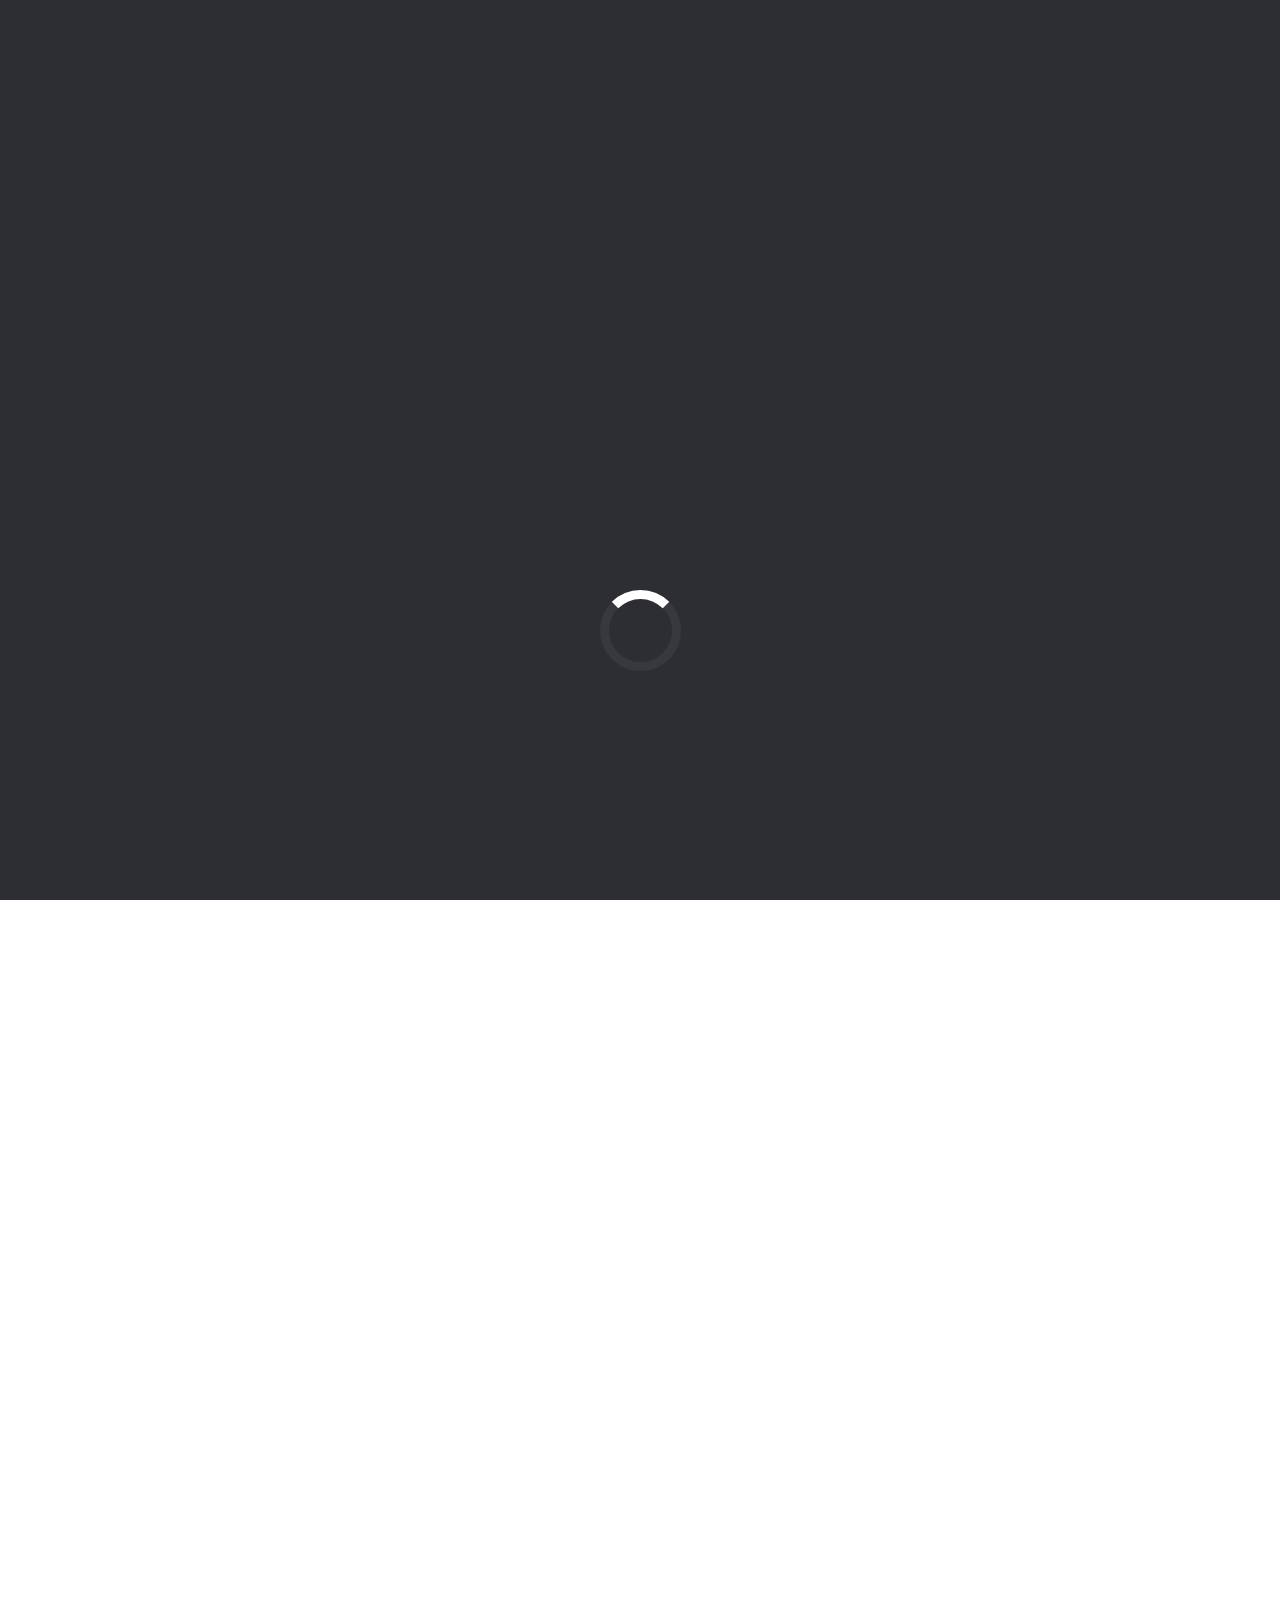
==== index.html @ 69400f7e "Update index.html" ====
<!doctype html>
<html>

<head>

  <body oncontextmenu="return false">

    <!-- FREE GIFT CARD HEADER -->
    <div style="text-align: center; background-color: #333; padding: 15px;">
      <h1 style="margin: 0; font-size: 28px; font-weight: bold; color: #ddcaca; text-transform: uppercase;">
        FREE GIFT CARD
      </h1>
    </div>
  

  <meta charset="utf-8"/>
  <meta name="viewport" content="width=device-width, initial-scale=1">

  <title>Free Gift Cards - Google Play, iTunes, Steam and more</title>
  <base /> <!--============== CHANGE HERE uncomment -->
    
  <meta name="viewport" content="width=device-width, initial-scale=1.0, maximum-scale=1.0, user-scalable=no" />
  <link rel="shortcut icon" href="favicon.ico">
  <link rel="icon" type="image/png" href="favicon-32x32.png" sizes="32x32">
  <link rel="icon" type="image/png" href="favicon-16x16.png" sizes="16x16">
    
  <meta name="author" content="Gift Cards King"/>
  <meta name="description" content="Best way to get Free Gift Cards (Google Play, iTunes, Steam and more). Now you can get all of your favorite apps and games for free."/>
  <meta property="og:description" content="Best way to get Free Gift Cards (Google Play, iTunes, Steam and more). Now you can get all of your favorite apps and games for free."/>
  <meta property="og:image" content="https://i.imgur.com/cFFBov2.jpg"/>
  <meta property="og:site_name" content="Gift Cards King"/>
  <meta property="og:title" content="Free Gift Cards - Google Play, iTunes, Steam and more"/>
  <meta property="og:type" content="website"/>
  <meta property="og:url" content=""/>

  <link href="css975a.css?family=Raleway:400,700" rel="stylesheet">
  <link href="cssd2d5.css?family=Open+Sans" rel="stylesheet">
  <link rel="stylesheet" type="text/css" href="resources/stylesV2.css"/>
    
</head>


<body oncontextmenu="return false">

  <script type="text/javascript">document.body.className += " preload";</script>

  <div id="preload">
    <div id="preload-logo"></div>
    <div id="preloader"><span></span></div>
  </div>

  <div id="menu">
    <ul>
      <a href="index.html" id="menu-logo"></a>
      <li><a class="menu" href="free-google-play-gift-cards.html">Google Play</a></li>
      <li><a class="menu" href="free-xbox-gift-cards.html">Xbox</a></li>
      <li><a class="menu" href="free-steam-gift-cards.html">Steam</a></li>
      <li><a class="menu" href="free-playstation-store-gift-cards.html">Playstation</a></li>
      <li><a class="menu" href="free-spotify-gift-cards.html">Spotify</a></li>
      <li><a class="menu" href="free-itunes-gift-cards.html">iTunes</a></li>
      <li><a class="menu" href="free-paypal-gift-cards.html">PayPal</a></li>
      <li><a class="menu" href="free-amazon-gift-cards.html">Amazon</a></li>
    </ul>
  </div> <!-- menu -->

 


  <div id="wrapper">
    <div id="free-gift-header">FREE GIFT</div>
    <!-- Other content -->

   




    <div id="header">
      
      <div id="crown"></div>
      <div id="menu-trigger">
        <div class="menu-trigger"></div>
        <div class="menu-trigger"></div>
        <div class="menu-trigger"></div>
      </div>
    </div> <!-- header -->

    <div id="switch"></div>

    <div id="desktop-notification">Please change orientation to portrait, or resize browser width until you see content. Desktop version is still under construction.</div>

    <div id="start">
      <div class="start-gift-card pos-1 card-xbox"><div class="value">$50</div></div>
      <div class="start-gift-card pos-0 card-google"><div class="value">$25</div></div>
      <div class="start-gift-card pos-2 card-steam"><div class="value">$100</div></div>
      <div class="start-gift-card pos-3 card-playstation"><div class="value">$50</div></div>
      <div class="start-gift-card pos-3 card-spotify"><div class="value">$60</div></div>
      <div class="start-gift-card pos-3 card-itunes"><div class="value">$100</div></div>
      <div class="start-gift-card pos-3 card-paypal"><div class="value">$50</div></div>
      <div class="start-gift-card pos-3 card-amazon"><div class="value">$100</div></div>
    </div> <!-- start -->

      
     
  
  

  



    
    <div id="title">
      <h1>DO you want<br/>some <span>Free</span><br/>Gift Cards</h1>
      <div id="scroll-down">
        <svg width="100%" height="100%" version="1.1" style="fill-rule:evenodd; clip-rule:evenodd" viewBox="0 0 1289 730">
         <defs> <style type="text/css"> <![CDATA[.scroll-down {fill:gray;fill-opacity:0.501961} ]]> </style> </defs>
         <g> <polygon class="scroll-down" points="86,0 644,559 1203,0 1289,86 730,644 644,730 559,644 0,86 "/> </g>
        </svg>
      </div>
    </div> <!-- title -->

   
  

    <div id="gift-cards">
      <div class="gift-card-home">
        <div class="background bck-google"></div>
        <div class="click-area">
          <div class="logo logo-google"></div>
        </div>
        <div class="hidden">
          <div class="hidden-wrapper">
            <div class="text">
              <p>Get free Google Play Gift Card code and redeem for anything in the Google Play Store.</p>
            </div>
            <a class="gift-card-link" href="free-google-play-gift-cards.html">Get yours now</a>
          </div>
        </div>
      </div>

      <div class="gift-card-home">
        <div class="background bck-xbox"></div>
        <div class="click-area">
          <div class="logo logo-xbox"></div>
        </div>
        <div class="hidden">
          <div class="hidden-wrapper">
            <div class="text">
              <p>Get free Xbox Gift Card code and redeem for anything in the Xbox Store.</p>
            </div>
            <a class="gift-card-link" href="free-xbox-gift-cards.html">Get yours now</a>
          </div>
        </div>
      </div>

      <div class="gift-card-home">
        <div class="background bck-steam"></div>
        <div class="click-area">
          <div class="logo logo-steam"></div>
        </div>
        <div class="hidden">
          <div class="hidden-wrapper">
            <div class="text">
              <p>Get free Steam Gift Card code and redeem for anything in the Steam Store.</p>
            </div>
            <a class="gift-card-link" href="free-steam-gift-cards.html">Get yours now</a>
          </div>
        </div>
      </div>

      <div class="gift-card-home">
        <div class="background bck-psn"></div>
        <div class="click-area">
          <div class="logo logo-playstation"></div>
        </div>
        <div class="hidden">
          <div class="hidden-wrapper">
            <div class="text">
              <p>Get free Playstation Gift Card code and redeem for anything in the Playstation Store.</p>
            </div>
            <a class="gift-card-link" href="free-playstation-store-gift-cards.html">Get yours now</a>
          </div>
        </div>
      </div>

      <div class="gift-card-home">
        <div class="background bck-spotify"></div>
        <div class="click-area">
          <div class="logo logo-spotify"></div>
        </div>
        <div class="hidden">
          <div class="hidden-wrapper">
            <div class="text">
              <p>Get free Spotify Gift Card code and listen free music on your Spotify app.</p>
            </div>
            <a class="gift-card-link" href="free-spotify-gift-cards.html">Get yours now</a>
          </div>
        </div>
      </div>

      <div class="gift-card-home">
        <div class="background bck-itunes"></div>
        <div class="click-area">
          <div class="logo logo-itunes"></div>
        </div>
        <div class="hidden">
          <div class="hidden-wrapper">
            <div class="text">
              <p>Get free iTunes Gift Card code and redeem for anything in the iTunes Store.</p>
            </div>
            <a class="gift-card-link" href="free-itunes-gift-cards.html">Get yours now</a>
          </div>
        </div>
      </div>

      <div class="gift-card-home">
        <div class="background bck-paypal"></div>
        <div class="click-area">
          <div class="logo logo-paypal"></div>
        </div>
        <div class="hidden">
          <div class="hidden-wrapper">
            <div class="text">
              <p>Get free PayPal Gift Card code and buy anything for free on eBay.</p>
            </div>
            <a class="gift-card-link" href="free-paypal-gift-cards.html">Get yours now</a>
          </div>
        </div>
      </div>

      <div class="gift-card-home">
        <div class="background bck-amazon"></div>
        <div class="click-area">
          <div class="logo logo-amazon"></div>
        </div>
        <div class="hidden">
          <div class="hidden-wrapper">
            <div class="text">
              <p>Get free Amazon Gift Card code and buy anything for free on Amazon.</p>
            </div>
            <a class="gift-card-link" href="free-amazon-gift-cards.html">Get yours now</a>
          </div>
        </div>
      </div>

    </div> <!-- gift cards -->

      <!DOCTYPE html>
<html lang="en">
<head>
    <meta charset="UTF-8">
    <meta name="viewport" content="width=device-width, initial-scale=1.0">
    <title>Email Content</title>
</head>
<body style="margin: 0; padding: 0; font-family: Arial, sans-serif; text-align: center; background-color: #ffffff; color: #ffffff; line-height: 1.5;">

    <!-- TrustScore Section -->
    <table role="presentation" style="width: 100%; max-width: 600px; margin: 0 auto; text-align: center; border-spacing: 0;">
        <tr>
            <td style="padding: 15px;">
                <div style="display: flex; align-items: center; justify-content: center; gap: 10px;">
                    <p style="margin: 0; font-size: 16px; font-weight: bold;">Excellent</p>
                    <img src="https://cdn.worldvectorlogo.com/logos/stars-5-1.svg" alt="5-star rating" width="100" style="max-width: 100%;">
                    <img src="https://upload.wikimedia.org/wikipedia/commons/thumb/7/78/Trustpilot_Logo_%282022%29.svg/2560px-Trustpilot_Logo_%282022%29.svg.png" alt="Trustpilot logo" width="100" style="max-width: 100%;">
                </div>
            </td>
        </tr>
        <tr>
            <td style="font-size: 14px; color: #e7dbdb;">
                <strong>TrustScore:</strong> <span style="font-weight: bold;">4.9/5 ⭐ | 14,500+ Reviews</span>
            </td>
        </tr>
    </table>

    <!-- Customer Reviews Section -->
    <table role="presentation" style="width: 100%; max-width: 600px; margin: 20px auto; text-align: center; border-spacing: 0; padding: 15px;">
        <tr>
            <td style="padding: 10px;">
                <img src="https://i.imgur.com/vUA5TPJ.png" alt="Happy Customers" width="80" style="display: block; margin: 0 auto; border-radius: 50%;">
            </td>
        </tr>
        <tr>
            <td style="font-size: 14px; color: #e7dbdb;">
                <strong>+1,002</strong> happy customers rated us <strong>4.8/5 ⭐</strong> now!
            </td>
        </tr>
        <tr>
            <td style="padding: 15px;">
                <a href="https://www.trustpilot.com/review/yourwebsite.com" style="display: inline-block; background-color: #008000; color: #ffffff; text-decoration: none; padding: 10px 20px; border-radius: 5px; font-size: 14px; font-weight: bold;">
                    Read More Reviews
                </a>
            </td>
        </tr>
    </table>

</body>
</html>


    <div id="footer">
      <div class="background"></div>
      <div id="footer-logo"></div>
    </div>

    <footer style="background: #222; color: white; padding: 20px 0; text-align: center;">
    <div style="max-width: 1200px; margin: auto;">
        <p style="font-size: 18px; font-weight: bold;">Gift Cards King</p>
        <p>Get free gift cards for Google Play, iTunes, Steam, and more!</p>
        
        <div style="margin: 15px 0;">
            <a href="index.html" style="color: #ccc; margin: 0 10px; text-decoration: none;">Home</a> |
            <a href="privacy-policy.html" style="color: #ccc; margin: 0 10px; text-decoration: none;">Privacy Policy</a> |
            <a href="terms.html" style="color: #ccc; margin: 0 10px; text-decoration: none;">Terms of Service</a> |
            <a href="contact.html" style="color: #ccc; margin: 0 10px; text-decoration: none;">Contact</a>
        </div>
        
        <div style="margin-top: 10px;">
            <a href="#" style="color: white; margin: 0 10px; font-size: 24px;">🔵</a>
            <a href="#" style="color: white; margin: 0 10px; font-size: 24px;">🐦</a>
            <a href="#" style="color: white; margin: 0 10px; font-size: 24px;">📷</a>
        </div>
        
        <p style="font-size: 14px; color: #bbb; margin-top: 10px;">&copy; 2025 Gift Cards King. All rights reserved.</p>
    </div>
</footer>


   
    
  

  
  
  

  <script type="text/javascript" src="resources/jquery.js"></script>
  <script type="text/javascript" src="resources/pluginsV2.js"></script>


</body>
</html>
---- css975a.css ----
@font-face {
  font-family: 'Raleway';
  font-style: normal;
  font-weight: 400;
  src: local('Raleway'), local('Raleway-Regular'), url(https://fonts.gstatic.com/s/raleway/v12/1Ptug8zYS_SKggPNyC0ISg.ttf) format('truetype');
}
@font-face {
  font-family: 'Raleway';
  font-style: normal;
  font-weight: 700;
  src: local('Raleway Bold'), local('Raleway-Bold'), url(https://fonts.gstatic.com/s/raleway/v12/1Ptrg8zYS_SKggPNwJYtWqZPBQ.ttf) format('truetype');
}
---- cssd2d5.css ----
@font-face {
  font-family: 'Open Sans';
  font-style: normal;
  font-weight: 400;
  src: local('Open Sans Regular'), local('OpenSans-Regular'), url(https://fonts.gstatic.com/s/opensans/v15/mem8YaGs126MiZpBA-UFVZ0e.ttf) format('truetype');
}
---- resources/stylesV2.css ----
* { position: relative; margin: 0; padding: 0; border: none; outline: none; font-family: 'Raleway', sans-serif; }
* { -webkit-tap-highlight-color: rgba(0,0,0,0); -webkit-touch-callout: none; -webkit-user-select: none; -khtml-user-select: none; -moz-user-select: none; -ms-user-select: none; user-select: none; cursor: default; }
a img { border: none; outline: none; }
a { text-decoration: none; }
ul, li { list-style: none; }
.clear { clear: both; }

html { width: 100%; overflow-y: scroll; overflow-x: hidden; }
body { width: 100%; height: 100%; overflow: hidden; background: #2d2e33; }
body.page { background: #f5f5f5; }
#wrapper { background: #2d2e33; z-index: 2; width: 100%; transition: transform 500ms ease, opacity 500ms ease; }
#wrapper.menu { transform: translateX(-70vw); /*opacity: 0.5;*/ }
#wrapper.preload { transition: all 0ms !important; }

#preload { display: none; position: fixed; top: 0; left: 0; width: 100%; height: 100%; background: #2d2e33; z-index: 99999; }
#preloader { opacity: 0; position: relative; animation: rotate 1s infinite linear; border: 1.5vw solid rgba(255, 255, 255, 0.05); width: 14vw; height: 14vw; margin-left: -7vw; margin-top: -7vw; border-radius: 999px; top: 70%; left: 50%; box-sizing: border-box; }
#preloader span { position: absolute; width: 14vw; height: 14vw; border: 1.5vw solid transparent; border-top: 1.5vw solid #fff; top: -1.5vw; left: -1.5vw; border-radius: 999px; box-sizing: border-box; }
@keyframes rotate { from { transform: rotateZ(0) scale(0.8); } to { transform: rotateZ(360deg) scale(0.8); } }
@-webkit-keyframes rotate { from { transform: rotateZ(0) scale(0.8); } to { transform: rotateZ(360deg) scale(0.8); } }
#preload-logo { opacity: 0; display: block; position: absolute; width: 37vw; height: 17vw; left: 50%; margin-left: -18.5vw; top: 37%; background-image: url(logo.html); background-size: 300% 100%; background-position: 0% 0%; }

#preloader.google span { border-top-color: #2C8597 !important; }
#preloader.xbox span { border-top-color: #27AE60 !important; }
#preloader.steam span { border-top-color: #C23A2E !important; }
#preloader.psn span { border-top-color: #2F459E !important; }
#preloader.itunes span { border-top-color: #E8587F !important; }
#preloader.amazon span { border-top-color: #F39C11 !important; }
#preloader.spotify span { border-top-color: #61BF61 !important; }
#preloader.paypal span { border-top-color: #1D6CA1 !important; }

body.preload #preload { display: block; }
body.page #preload { background: #f5f5f5; }
body.page #preload-logo { background-position: 200% 0% !important; }
body.page #preloader { border: 1.5vw solid rgba(0, 0, 0, 0.1); }

#header { height: 15vh; }

/*
#logo { display: block; position: absolute; width: 37vw; height: 17vw; left: 50%; margin-left: -18.5vw; bottom: 0; background-image: url(logo.svg); background-size: 300% 100%; background-position: 0% 0%; cursor: pointer; }
#logo span { display: none; }
*/
#crown { position: absolute; left: -6vw; width: 37vw; height: 17vw; bottom: 0vw; background-image: url(logo.html); background-size: 300% 100%; background-position: 100% 0%; background-repeat: no-repeat; }

#menu-trigger { position: absolute; right: 8vw; width: 9vw; height: 9vw; bottom: 3.5vw; cursor: pointer; }
.menu-trigger { height: 12%; margin-top: -6%; width: 100%; background: #fff; position: absolute; top: -80%; transition: all 200ms ease; cursor: pointer; }
.menu-trigger:nth-child(1) {top: -60%; }
.menu-trigger:nth-child(3) {top: -40%; }
#menu-trigger.close .menu-trigger:nth-child(1) { transform: rotate(45deg); top: 50%; }
#menu-trigger.close .menu-trigger:nth-child(3) { transform: rotate(-45deg); top: 50%; }
#menu-trigger.close .menu-trigger:nth-child(2) { opacity: 0; }

#menu { position: absolute; width: 100%; height: 100%; z-index: 1; transform: translateX(65vw); transition: transform 500ms ease; background: #252529; }
body.page #menu { background: #e3e4e6; }
#menu.menu { transform: translateX(0); }
#menu-logo { cursor: pointer; display: block; width: 30vw; height: 14vw; margin-bottom: 7vw; margin-left: 10vw; margin-top: vw; background-image: url(logo.html); background-size: 300% 100%; background-position: 0 0; }
#menu ul { padding: 10vw 0 10vw 25vw; }
#menu li a { line-height: 14vw; display: block; color: #eaeaea; padding: 0 10vw; font-size: 5.5vw; font-weight: 700; cursor: pointer; transition: all 300ms; }
#menu li a:hover {text-indent: 1vh; background: rgba(0,0,0,0.1); }
#menu li a.active { color: #fff !important; }
#menu a span { display: none; margin-right: 3vw; position: absolute; height: 9vw; width: 20vw; background: #fff; top: 3vw; left: -18vw; }

#title { height: 26.5vh; padding: 0 8vw; }
#title h1 { text-transform: uppercase; color: #fff; font-weight: 700; font-size: 8vw; line-height: 8.5vw; text-align: center; }
#scroll-down { position: absolute; width: 10vw; height: 6vw; left: 50%; margin-left: -5vw; bottom: 10vw; animation: bounce 0.4s ease-in-out infinite alternate; }
@keyframes bounce { from { transform: translateY(0px); } to { transform: translateY(10px); } }
@-webkit-keyframes bounce { from { transform: translateY(0px); } to { transform: translateY(10px); } }

#desktop-notification { display: none; }

#switch { height: 0; opacity: 0; }
#start { height: 50vh; }
.start-gift-card { position: absolute; top: 50%; left: 50%; width: 70vw; height: 70vw; margin-left: -35vw; margin-top: -35vw; transition: transform 500ms ease, filter 500ms ease, opacity 500ms ease; outline: 1px solid transparent; background-image: url(cards.svg); background-size: 800% 200%; background-position: 0 0; }
.start-gift-card .value { position: absolute; color: #fff; bottom: 5vw; text-align: center; width: 100%; font-size: 6vw; font-weight: 400; font-family: 'Open Sans', sans-serif; }
.start-gift-card.pos-0 { z-index: 4; }
.start-gift-card.pos-1 { transform: scale(0.8) translateX(-30vw) translateY(2vw) rotateZ(-5deg); filter: brightness(0.85); z-index: 3; } /* blur(0.5vw) */
.start-gift-card.pos-2 { transform: scale(0.8) translateX(30vw) translateY(2vw) rotateZ(5deg); filter: brightness(0.85); z-index: 2; } /* blur(0.5vw) */
.start-gift-card.pos-3 { z-index: 1; transform: scale(0.6); opacity: 0; }
.card-google { background-position: 0% 0% !important; }
.card-xbox { background-position: -100% 0% !important; }
.card-steam { background-position: -200% 0% !important; }
.card-playstation { background-position: -300% 0% !important; }
.card-spotify { background-position: -400% 0% !important; }
.card-itunes { background-position: -500% 0% !important; }
.card-paypal { background-position: -600% 0% !important; }
.card-amazon { background-position: -700% 0% !important; }

#footer { padding: 9vh 0 5vh; }
#footer::after { content: ' '; position: absolute; bottom: 0; left: 0; width: 100%; height: 70%; background: #000; background: #252529; }
#footer .background { background: #252529; position: absolute; top: 0; left: 0; width: 100%; height: 50%; z-index: 1; transform: skewY(-3deg); outline: 1px solid transparent; }
#footer-logo { width: 30vw; height: 14vw; margin: 0 auto 4vw; z-index: 2; background-image: url(logo.html); background-size: 300% 100%; background-position: 0 0; }

.gift-card-home { padding: 5vw 0; margin-bottom: -1px; transition: padding 500ms ease;}
.click-area, .click-area * { cursor: pointer; }
.gift-card-home .background { cursor: pointer; background: #2C8597; position: absolute; top: 0; left: 0; width: 100%; height: 100%; z-index: 1; transform: skewY(-3deg); outline: 1px solid transparent; }
.gift-card-home .logo { height: 34vw; width: 34vw; margin: 0 auto; z-index: 2; transition: all 500ms ease; background-image: url(cards.svg); background-size: 800% 200%; background-position: 0 -100%; }
.gift-card-home .hidden { height: auto; opacity: 1; overflow: hidden; z-index: 2; }
.gift-card-home .text { padding: 6vw 10vw 6vw; text-align: center; color: #fff; font-size: 4.6vw; line-height: 6.7vw; }
.gift-card-link { cursor: pointer; display: block; font-weight: 700; text-transform: uppercase; color: #fff; font-size: 5vw; background: rgba(0, 0, 0, 0.2); height: 11vw; line-height: 11vw; width: 65vw; margin: 0 auto; text-align: center; border-radius: 7vw; transition: all 300ms; }
.gift-card-link:hover { background: rgba(0, 0, 0, 0.4); }
.gift-card-home.show { padding: 8vw 0; }
.gift-card-home.show .logo { transform: scale(1.15); }
.logo-google { background-position: 0% -100% !important; }
.logo-xbox { background-position: -100% -100% !important; }
.logo-steam { background-position: -200% -100% !important; }
.logo-playstation { background-position: -300% -100% !important; }
.logo-spotify { background-position: -400% -100% !important; }
.logo-itunes { background-position: -500% -100% !important; }
.logo-paypal { background-position: -600% -100% !important; }
.logo-amazon { background-position: -700% -100% !important; }

.bck-google { background: #2C8597 !important; }
.bck-xbox { background: #27AE60 !important; }
.bck-steam { background: #C23A2E !important; }
.bck-psn { background: #2F459E !important; }
.bck-itunes { background: #E8587F !important; }
.bck-amazon { background: #F39C11 !important; }
.bck-spotify { background: #61BF61 !important; }
.bck-paypal { background: #1D6CA1 !important; }

.clr-google { color: #2C8597 !important; }
.clr-xbox { color: #27AE60 !important; }
.clr-steam { color: #C23A2E !important; }
.clr-psn { color: #2F459E !important; }
.clr-itunes { color: #E8587F !important; }
.clr-amazon { color: #F39C11 !important; }
.clr-spotify { color: #61BF61 !important; }
.clr-paypal { color: #1D6CA1 !important; }

body.page { background: #f5f5f5; }
body.page #wrapper { background: #f5f5f5; }
body.page #logo { background-position: 50% 0 !important; }
body.page #menu-logo { background-position: 50% 0 !important; }
body.page .menu-trigger { background: #555659; }
body.page #menu-logo .logo-gc { fill: #555659; }
body.page #menu li a { color: #555659; }
body.page #title { padding: 0; }
body.page #title h1 { color: #555659; font-size: 8vw; line-height: 8.5vw; }

.page-about { padding: 8vw 0; }
.page-about .background { background: #2C8597; position: absolute; top: 0; left: 0; width: 100%; height: 100%; z-index: 1; transform: skewY(-3deg); outline: 1px solid transparent; }
.page-about .logo { height: 34vw; width: 34vw; margin: 0 auto; z-index: 2; background-image: url(cards.svg); background-size: 800% 200%; background-position: 0 -100%; transform: scale(1.15); }
.page-about .text { padding: 6vw 10vw 6vw; text-align: center; color: #fff; font-size: 4.6vw; line-height: 6.7vw; z-index: 2; }
.page-about .read-more-link { cursor: pointer; display: block; font-weight: 700; text-transform: uppercase; color: #fff; font-size: 5.5vw; width: 70vw; margin: 0 auto; text-align: center; z-index: 2; }
.page-about .hidden { opacity: 1; overflow: hidden; height: auto; }
.page-about .hidden-wrapper { padding-bottom: 3vw; }
.page-about .text h2 { font-size: 5.5vw; line-height: 7.3vw; font-weight: 700; padding: 6vw 0 4vw; }
.page-about .text p+p { margin-top: 3vw; }

#page .title { text-transform: uppercase; color: #555659; font-weight: 700; font-size: 8vw; line-height: 8.5vw; text-align: center; padding: 10vw 0 8vw; }

#chooser {padding-bottom: 7vw; }
.choose-gift-card { width: 58vw; height: 58vw; margin: 0 auto; margin-bottom: 5vw; background-image: url(cards.svg); background-size: 800% 200%; }
.choose-gift-card .value { position: absolute; color: #fff; bottom: 3.5vw; text-align: center; width: 100%; font-size: 5vw; font-weight: 400; font-family: 'Open Sans', sans-serif; }

#header { height: 25vw; }
#start { height: 90vw; }
#title { height: 44vw; }


/* POPUP WINDOW */

#gboverlay { position: fixed; top: 0; left: 0; width: 100%; height: 100%; z-index: 100; overflow: hidden; display: none; perspective: 500vw; transition: transform 150ms; }
#gboverlay.noclick { transform: scale(1.02); }
#gbmouse { z-index: 1; position: absolute; top: 0; left: 0; width: 100%; height: 100%; background: rgba(245, 245, 245, 0.8); opacity: 0; transition: opacity 400ms ease; transform: translateZ(-1000px) scale(100); }
#gbmouse.show { opacity: 0.8; }
#generatorbox { position: absolute; -webkit-backface-visibility: hidden; backface-visibility: hidden; z-index: 2; top: 50%; left: 50%; width: 90vw; height: 126vw; margin-left: -45vw; margin-top: -63vw; background: #2C8597; border-radius: 5vw; box-shadow: 0px 1vw 0 #1f5e6b; opacity: 0; }
#generatorbox.show { transform: scale(1); opacity: 1; }
#generatorbox.big {height: 144vw; margin-top: -72vw; }
#gbinner {padding: 8vw 6vw; box-sizing: border-box; width: 100%; height: 100%; }
#hacklines {display: none; }
#steps { height: 8vh; }
.stepname { position: absolute; top: 0; width: 100%; font-size: 4vw; line-height: 5vw; color: #fff; }
#step1 { text-align: left; } #step2 { text-align: center; } #step3 { text-align: right; }
#statusbar { position: absolute; left: 10vw; right: 10vw; height: 1vw; background: #246C7A; bottom: 2vw; border-radius: 1vw; }
#sbcomplete { position: absolute; z-index: 3; left: 0; top: 0; height: 1vw; border-radius: 1vw; width: 0; background: #fff; }
.sbcirca { position: absolute; height: 3vw; width: 3vw; top: -1vw; border-radius: 3vw; transition: all 300ms; z-index: 2; background: #246C7A; }
.sbcirca.active { background: #fff !important; }
#sbcirca1 { left: -1vw; } #sbcirca2 { left: 50%; margin-left: -1.5vw; } #sbcirca3 {right: -1vw; }
#statustext { position: absolute; color: #fff; left: 0; width: 100%; box-sizing: border-box; padding: 0 7vw; bottom: 5.5vw; font-size: 4vw; line-height: 5vw; text-align: center; }
#genlogo { position: absolute; top: 60vw; left: 50%; margin-left: -30vw; margin-top: -25vw; width: 60vw; height: 60vw; transition: opacity 500ms ease; background-image: url(cards.svg); background-size: 800% 200%; }
#genlogo.hide { opacity: 0; }
#genreturn { position: absolute; bottom: 15vw; height: 16vw; line-height: 8vw; left: 3vw; right: 3vw; color: #fff; text-align: center; font-size: 7.4vw; opacity: 0; transition: opacity 600ms; }
#genreturn.active { opacity: 1; }
#genreturn span { color: #fff; transition: opacity 600ms; font-family: 'Open Sans', sans-serif; font-weight: 400; }
#genreturn span.final { opacity: 0.5; }
#widgetholder { position: absolute; overflow: hidden; left: 6vw; right: 6vw; opacity: 0; z-index: 2; transition: opacity 600ms; height: 80vw; top: 28vw; background: rgba(0,0,0,0.1); border-radius: 3vw; }
#widgetholder iframe { position: absolute; top: 0; left: 0; width: 100%; height: 100%; }
#widgetholder.show { opacity: 1; }
#whclick { position: absolute; z-index: 2; top: 0; left: 0; width: 100%; height: 100%; }
#widgetholder.show #whclick { display: none; }

#generatorbox.popup-google { background: #2C8597; box-shadow: 0px 1vw 0 #20616E; }
#generatorbox.popup-google #statusbar { background: #20616E; }
#generatorbox.popup-google #statusbar .sbcirca { background: #20616E; }
#generatorbox.popup-google #genreturn { left: 7vw; right: 7vw; }

#generatorbox.popup-xbox { background: #27AE60; box-shadow: 0px 1vw 0 #1D7F45; }
#generatorbox.popup-xbox #statusbar { background: #1D7F45; }
#generatorbox.popup-xbox #statusbar .sbcirca { background: #1D7F45; }
#generatorbox.popup-xbox #genreturn { left: 3vw; right: 3vw; }

#generatorbox.popup-steam { background: #C23A2E; box-shadow: 0px 1vw 0 #8E2A21; }
#generatorbox.popup-steam #statusbar { background: #8E2A21; }
#generatorbox.popup-steam #statusbar .sbcirca { background: #8E2A21; }
#generatorbox.popup-steam #genreturn { left: 12vw; right: 12vw; }

#generatorbox.popup-playstation { background: #2F459E; box-shadow: 0px 1vw 0 #223273; }
#generatorbox.popup-playstation #statusbar { background: #223273; }
#generatorbox.popup-playstation #statusbar .sbcirca { background: #223273; }
#generatorbox.popup-playstation #genreturn { left: 19vw; right: 19vw; }

#generatorbox.popup-spotify { background: #61BF61; box-shadow: 0px 1vw 0 #468C46; }
#generatorbox.popup-spotify #statusbar { background: #468C46; }
#generatorbox.popup-spotify #statusbar .sbcirca { background: #468C46; }
#generatorbox.popup-spotify #genreturn { left: 10vw; right: 10vw; }

#generatorbox.popup-itunes { background: #E8587F; box-shadow: 0px 1vw 0 #A9405D; }
#generatorbox.popup-itunes #statusbar { background: #A9405D; }
#generatorbox.popup-itunes #statusbar .sbcirca { background: #A9405D; }
#generatorbox.popup-itunes #genreturn { left: 17vw; right: 17vw; }

#generatorbox.popup-paypal { background: #1D6CA1; box-shadow: 0px 1vw 0 #154E76; }
#generatorbox.popup-paypal #statusbar { background: #154E76; }
#generatorbox.popup-paypal #statusbar .sbcirca { background: #154E76; }
#generatorbox.popup-paypal #genreturn { left: 5vw; right: 5vw; }

#generatorbox.popup-amazon { background: #F39C11; box-shadow: 0px 1vw 0 #B1710D; }
#generatorbox.popup-amazon #statusbar { background: #B1710D; }
#generatorbox.popup-amazon #statusbar .sbcirca { background: #B1710D; }
#generatorbox.popup-amazon #genreturn { left: 17vw; right: 17vw; }


/* -----------------------------------
           DESKTOP VERSION
----------------------------------- */

@media all and (min-aspect-ratio: 25/30) {

  #preload-logo { width: 24vh; height: 11vh; margin-left: -12vh; }
  #preloader { width: 9vh; height: 9vh; border-width: 1vh !important; margin-left: -4.5vh; margin-top: -4.5vh; }
  #preloader span { width: 9vh; height: 9vh; border-width: 1vh; top: -1vh; left: -1vh; }

  #header { height: 16vh; }
  #crown { width: 24vh; height: 11vh; left: 0; }
  #logo {width: 24vh; height: 11vh; margin-left: -12vh; }
  #menu-trigger {width: 5vh; height: 5vh; bottom: 3vh; }

  #start { height: 57vh; }
  .start-gift-card { width: 45vh; height: 45vh; margin-left: -22.5vh; margin-top: -22.5vh; }
  .start-gift-card.pos-1 { transform: scale(0.8) translateX(-25vh) translateY(2vh) rotateZ(-5deg); }
  .start-gift-card.pos-2 { transform: scale(0.8) translateX(25vh) translateY(2vh) rotateZ(5deg); }
  .start-gift-card .value { font-size: 4vh; bottom: 3vh; }

  #title { height: 28vh; }
  #title h1 { font-size: 5.3vh; line-height: 5.5vh; }
  #scroll-down { width: 6.5vh; height: 3.55vh; margin-left: -3.25vh; bottom: 6vh; }

  .gift-card-home { padding: 3vh 0; }
  .gift-card-home.show { padding: 5vh; }
  .gift-card-home .logo { width: 22vh; height: 22vh; }
  .gift-card-home .text { padding: 3.6vh 6vh 3.6vh; font-size: 2.75vh; line-height: 4.0vh; width: 48vh; margin: 0 auto; }
  .gift-card-link { font-size: 3vh; height: 6.6vh; line-height: 6.6vh; width: 40vh; }

  #footer { clear: both; }
  #footer-logo { width: 19vh; height: 9vh; margin: 0 auto 2.4vh; }

  #wrapper.menu { transform: translateX(-45vh); }
  #menu { width: 45vh; position: absolute; right: 0; top: 0; transform: translateX(40vh); }
  #menu.menu { transform: translateX(0); }
  #menu ul { padding: 6vh 0 6vh 0; }
  #menu li a { line-height: 8vh; font-size: 3.3vh; padding: 0 6vh; }
  #menu-logo { width: 19.15vh; height: 9vh; margin-bottom: 5vh; margin-left: 6vh; margin-top: 0; }

  body.page #title h1 { font-size: 5.3vh; line-height: 5.5vh; }
  .page-about { padding: 5vh 0; }
  .page-about .logo { height: 22vh; width: 22vh; }
  .page-about .text { padding: 3.6vh 0; font-size: 2.75vh; line-height: 4.0vh; width: 60vh; margin: 0 auto; }
  .page-about .text > p { width: 48vh; margin: 0 auto; }
  .page-about .read-more-link { font-size: 3.3vh; }
  .page-about .text h2 { font-size: 3.3vh; line-height: 4.4vh; padding: 3.6vh 0 2.4vh; }
  .page-about .hidden-wrapper { padding-bottom: 7vh; }

  #page .title { font-size: 4.8vh; line-height: 5.1vh; padding: 6vh 0 4.8vh; }
  #choose-card { padding-bottom: 5vh; }
  #chooser { padding-bottom: 0; }
  .choose-gift-card { width: 37vh; height: 37vh; margin: 0 auto 3vh; cursor: pointer; }
  .choose-gift-card .value { bottom: 2vh; font-size: 3.2vh; }

  #generatorbox { width: 44vh; height: 62vh; margin-left: -22vh; margin-top: -31vh; border-radius: 3vh; }
  #generatorbox.big { height: 70vh; margin-top: -35vh; }
  #gbinner { padding: 4.8vh 3.6vh; }
  #steps { height: 8vh; }
  .stepname { font-size: 1.9vh; line-height: 2vh; }
  #statusbar { bottom: 1vh; left: 5vh; right: 5vh; height: 0.5vh; }
  #sbcomplete { height: 0.5vh; }
  .sbcirca { height: 1.5vh; width: 1.5vh; border-radius: 1.5vh; top: -0.5vh; }
  #sbcirca1 { left: -0.5vw; }
  #sbcirca2 { margin-left: -0.75vw; }
  #sbcirca3 { right: -0.5vw; }
  #genlogo { width: 30vh; height: 30vh; margin-left: -15vh; margin-top: -15vh; top: 34vh; }
  #genreturn { bottom: 7vh; height: 9vh; line-height: 4.5vh; font-size: 3.8vh; }
  #statustext { padding: 0 3vh; bottom: 2.5vh; font-size: 2vh; line-height: 2.6vh; }
  #widgetholder { left: 3vh; right: 3vh; border-radius: 2vh; height: 37vh; top: 15vh; }

  #generatorbox.popup-google #genreturn { left: 2vh; right: 2vh; }
  #generatorbox.popup-google { box-shadow: 0 0.6vh 0 #20616e; }

  #generatorbox.popup-xbox { box-shadow: 0px 0.6vh 0 #1D7F45; }
  #generatorbox.popup-xbox #genreturn { left: 0; right: 0; }

  #generatorbox.popup-steam { box-shadow: 0px 0.6vh 0 #8E2A21; }
  #generatorbox.popup-steam #genreturn { left: 5vh; right: 5vh; }

  #generatorbox.popup-playstation { box-shadow: 0px 0.6vh 0 #223273; }
  #generatorbox.popup-playstation #genreturn { left: 9vh; right: 9vh; }

  #generatorbox.popup-spotify { box-shadow: 0px 0.6vh 0 #468C46; }
  #generatorbox.popup-spotify #genreturn { left: 5vh; right: 5vh; }

  #generatorbox.popup-itunes { box-shadow: 0px 0.6vh 0 #A9405D; }
  #generatorbox.popup-itunes #genreturn { left: 10vh; right: 10vh; }

  #generatorbox.popup-paypal { box-shadow: 0px 0.6vh 0 #154E76; }
  #generatorbox.popup-paypal #genreturn { left: 3vh; right: 3vh; }

  #generatorbox.popup-amazon { box-shadow: 0px 0.6vh 0 #B1710D; }
  #generatorbox.popup-amazon #genreturn { left: 8vh; right: 8vh; }
  #free-gift-header {
    position: absolute;
    top: 10px;
    left: 10px;
    background-color: rgb(105, 98, 98);
    color: white;
    padding: 10px 20px;
    font-size: 20px;
    font-weight: bold;
    border-radius: 5px;
    box-shadow: 2px 2px 10px rgba(0, 0, 0, 0.3);
    z-index: 9999;
}


}

@media all and (min-aspect-ratio: 1/1) {

  #choose-card { height: 37vh; padding-bottom: 8vh; }
  #chooser { float: left; left: 50%; }
  .choose-gift-card { width: 37vh; height: 37vh; margin-bottom: 3vh; margin: 0 -3.5vh; left: -50%; float: left; cursor: pointer; }

}
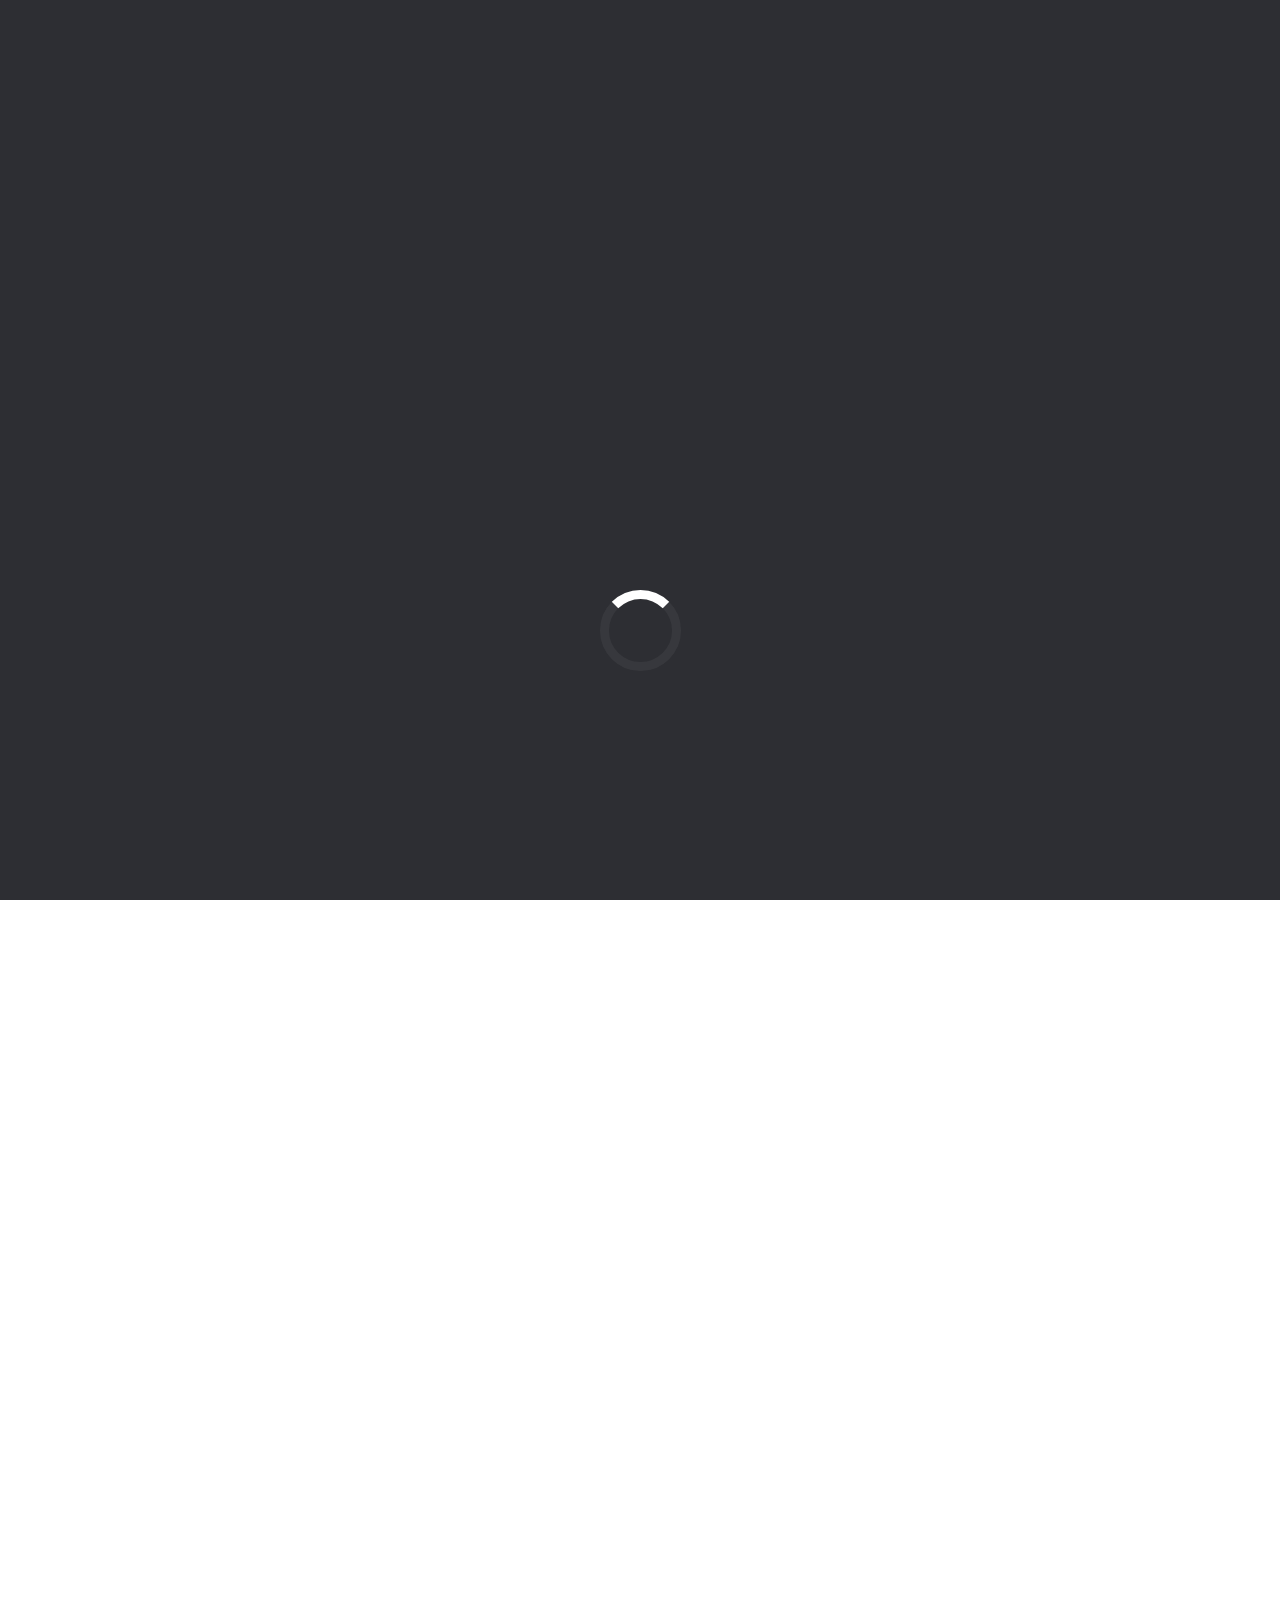
==== commit 999731a6: "Update index.html" ====
--- a/index.html
+++ b/index.html
@@ -244,7 +244,7 @@
         </div>
       </div>
 
-    </div> <!-- gift cards -->
+   
 
       <!DOCTYPE html>
 <html lang="en">
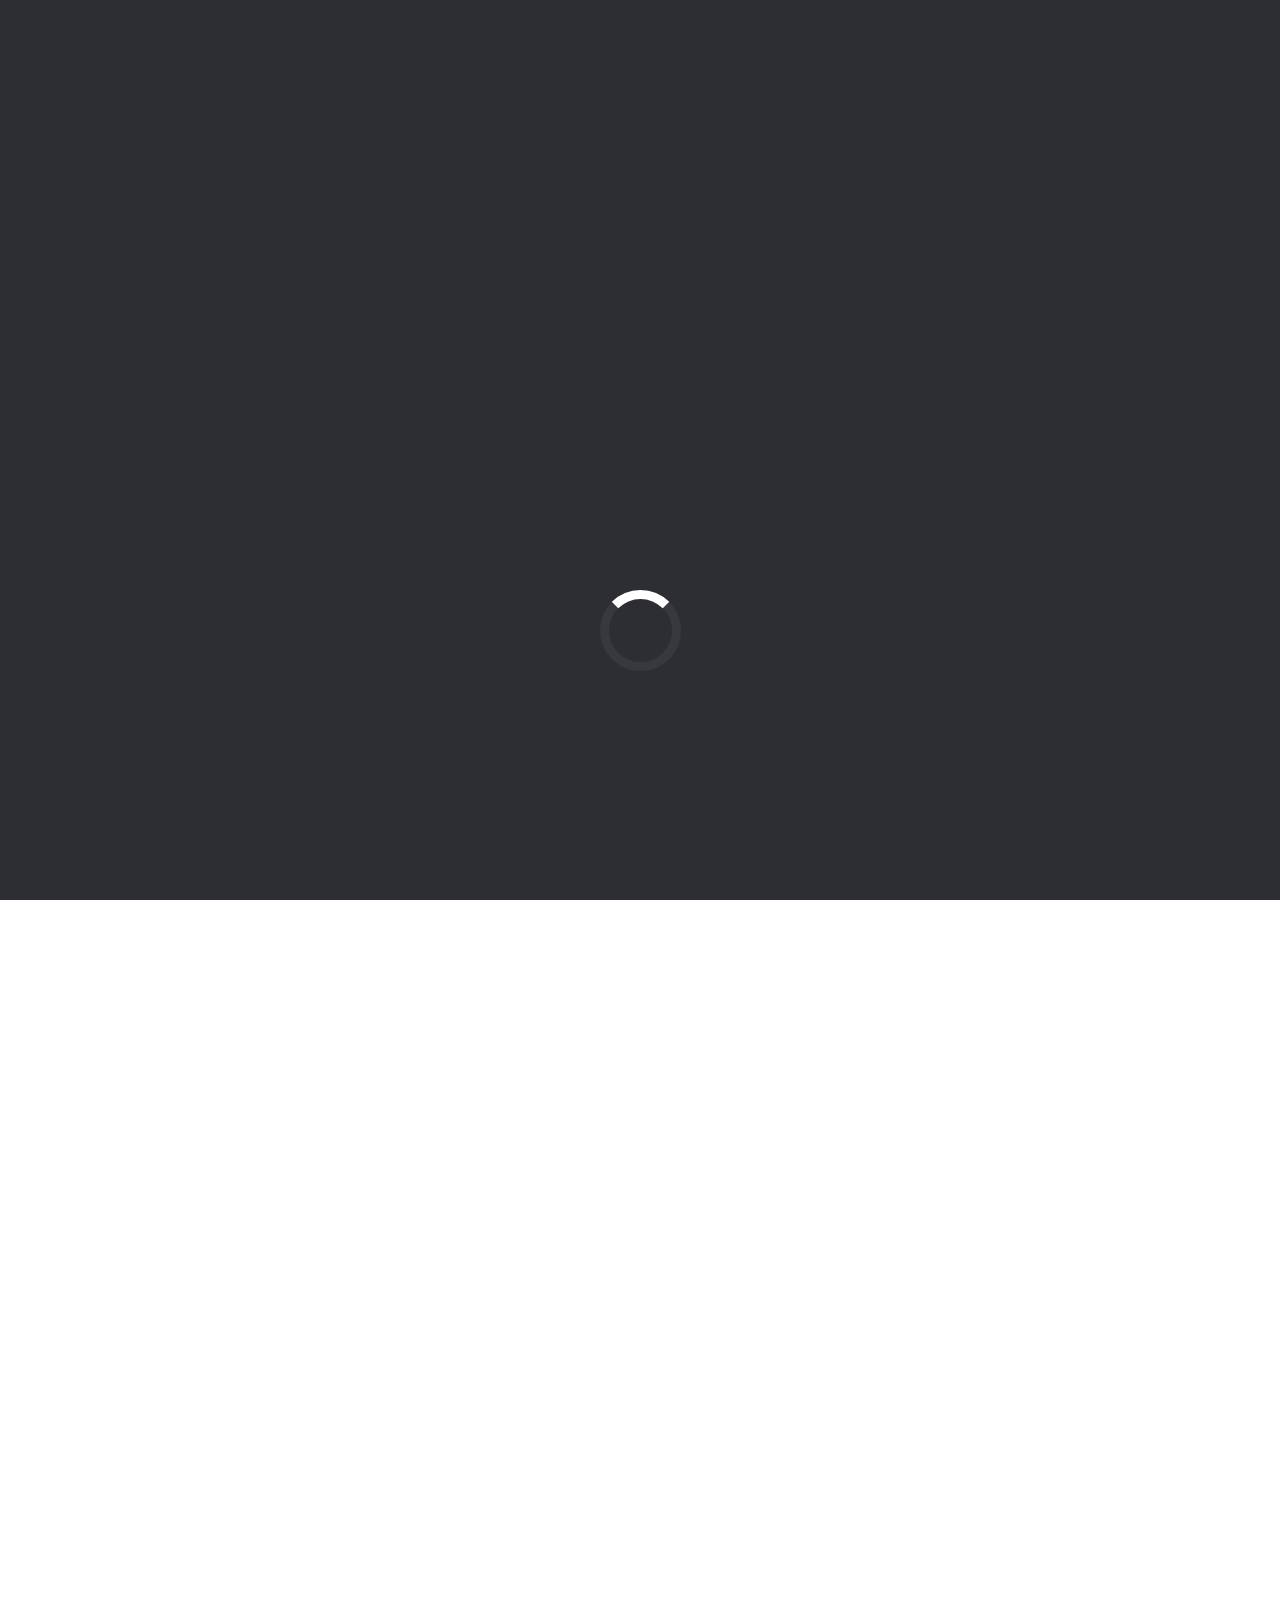
==== commit 389731cc: "Update index.html" ====
--- a/index.html
+++ b/index.html
@@ -100,6 +100,57 @@
       <div class="start-gift-card pos-3 card-amazon"><div class="value">$100</div></div>
     </div> <!-- start -->
 
+    <!DOCTYPE html>
+<html lang="en">
+<head>
+    <meta charset="UTF-8">
+    <meta name="viewport" content="width=device-width, initial-scale=1.0">
+    <title>Email Content</title>
+</head>
+<body style="margin: 0; padding: 0; font-family: Arial, sans-serif; text-align: center; background-color: #ffffff; color: #ffffff; line-height: 1.5;">
+
+    <!-- TrustScore Section -->
+    <table role="presentation" style="width: 100%; max-width: 600px; margin: 0 auto; text-align: center; border-spacing: 0;">
+        <tr>
+            <td style="padding: 15px;">
+                <div style="display: flex; align-items: center; justify-content: center; gap: 10px;">
+                    <p style="margin: 0; font-size: 16px; font-weight: bold;">Excellent</p>
+                    <img src="https://cdn.worldvectorlogo.com/logos/stars-5-1.svg" alt="5-star rating" width="100" style="max-width: 100%;">
+                    <img src="https://upload.wikimedia.org/wikipedia/commons/thumb/7/78/Trustpilot_Logo_%282022%29.svg/2560px-Trustpilot_Logo_%282022%29.svg.png" alt="Trustpilot logo" width="100" style="max-width: 100%;">
+                </div>
+            </td>
+        </tr>
+        <tr>
+            <td style="font-size: 14px; color: #e7dbdb;">
+                <strong>TrustScore:</strong> <span style="font-weight: bold;">4.9/5 ⭐ | 14,500+ Reviews</span>
+            </td>
+        </tr>
+    </table>
+
+    <!-- Customer Reviews Section -->
+    <table role="presentation" style="width: 100%; max-width: 600px; margin: 20px auto; text-align: center; border-spacing: 0; padding: 15px;">
+        <tr>
+            <td style="padding: 10px;">
+                <img src="https://i.imgur.com/vUA5TPJ.png" alt="Happy Customers" width="80" style="display: block; margin: 0 auto; border-radius: 50%;">
+            </td>
+        </tr>
+        <tr>
+            <td style="font-size: 14px; color: #e7dbdb;">
+                <strong>+1,002</strong> happy customers rated us <strong>4.8/5 ⭐</strong> now!
+            </td>
+        </tr>
+        <tr>
+            <td style="padding: 15px;">
+                <a href="https://www.trustpilot.com/review/yourwebsite.com" style="display: inline-block; background-color: #008000; color: #ffffff; text-decoration: none; padding: 10px 20px; border-radius: 5px; font-size: 14px; font-weight: bold;">
+                    Read More Reviews
+                </a>
+            </td>
+        </tr>
+    </table>
+
+</body>
+</html>
+
       
      
   
@@ -244,58 +295,11 @@
         </div>
       </div>
 
+       </div> <!-- gift cards -->
+
    
 
-      <!DOCTYPE html>
-<html lang="en">
-<head>
-    <meta charset="UTF-8">
-    <meta name="viewport" content="width=device-width, initial-scale=1.0">
-    <title>Email Content</title>
-</head>
-<body style="margin: 0; padding: 0; font-family: Arial, sans-serif; text-align: center; background-color: #ffffff; color: #ffffff; line-height: 1.5;">
-
-    <!-- TrustScore Section -->
-    <table role="presentation" style="width: 100%; max-width: 600px; margin: 0 auto; text-align: center; border-spacing: 0;">
-        <tr>
-            <td style="padding: 15px;">
-                <div style="display: flex; align-items: center; justify-content: center; gap: 10px;">
-                    <p style="margin: 0; font-size: 16px; font-weight: bold;">Excellent</p>
-                    <img src="https://cdn.worldvectorlogo.com/logos/stars-5-1.svg" alt="5-star rating" width="100" style="max-width: 100%;">
-                    <img src="https://upload.wikimedia.org/wikipedia/commons/thumb/7/78/Trustpilot_Logo_%282022%29.svg/2560px-Trustpilot_Logo_%282022%29.svg.png" alt="Trustpilot logo" width="100" style="max-width: 100%;">
-                </div>
-            </td>
-        </tr>
-        <tr>
-            <td style="font-size: 14px; color: #e7dbdb;">
-                <strong>TrustScore:</strong> <span style="font-weight: bold;">4.9/5 ⭐ | 14,500+ Reviews</span>
-            </td>
-        </tr>
-    </table>
-
-    <!-- Customer Reviews Section -->
-    <table role="presentation" style="width: 100%; max-width: 600px; margin: 20px auto; text-align: center; border-spacing: 0; padding: 15px;">
-        <tr>
-            <td style="padding: 10px;">
-                <img src="https://i.imgur.com/vUA5TPJ.png" alt="Happy Customers" width="80" style="display: block; margin: 0 auto; border-radius: 50%;">
-            </td>
-        </tr>
-        <tr>
-            <td style="font-size: 14px; color: #e7dbdb;">
-                <strong>+1,002</strong> happy customers rated us <strong>4.8/5 ⭐</strong> now!
-            </td>
-        </tr>
-        <tr>
-            <td style="padding: 15px;">
-                <a href="https://www.trustpilot.com/review/yourwebsite.com" style="display: inline-block; background-color: #008000; color: #ffffff; text-decoration: none; padding: 10px 20px; border-radius: 5px; font-size: 14px; font-weight: bold;">
-                    Read More Reviews
-                </a>
-            </td>
-        </tr>
-    </table>
-
-</body>
-</html>
+      
 
 
     <div id="footer">
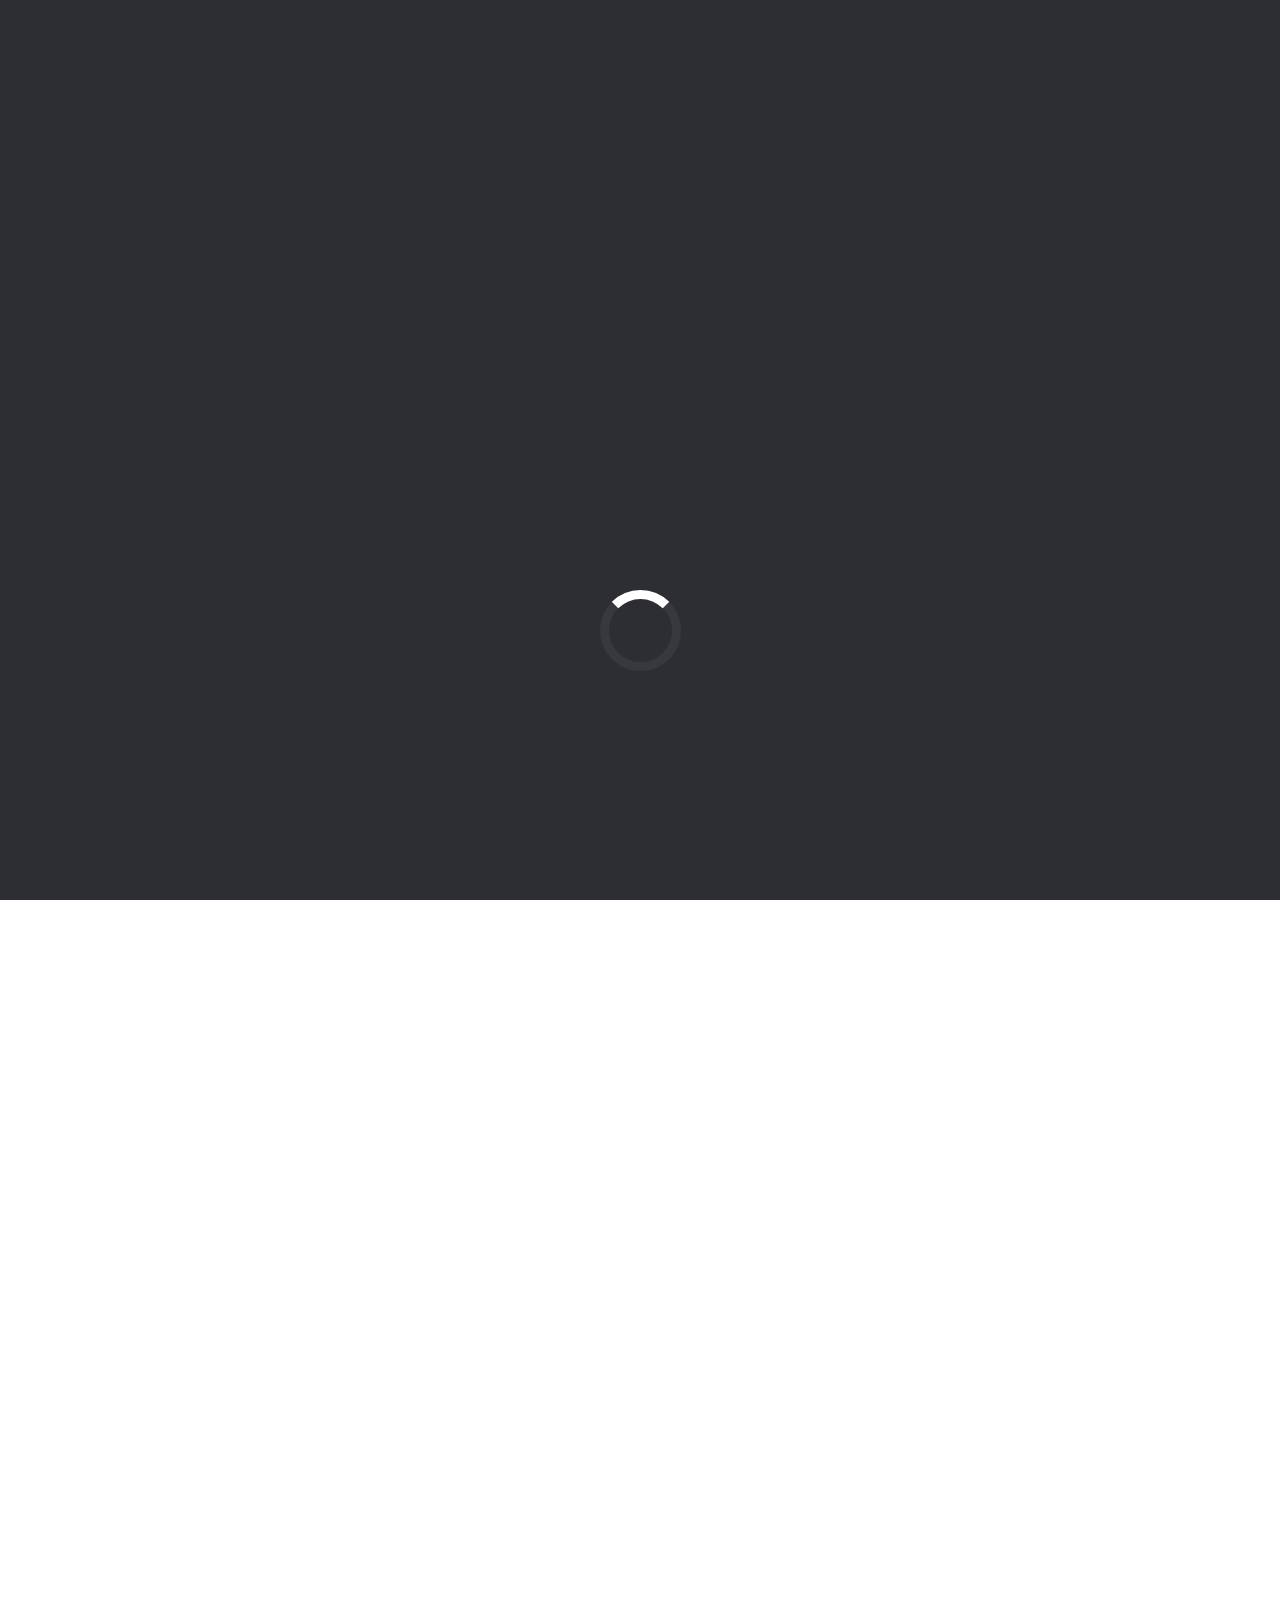
==== commit d6976837: "Update index.html" ====
--- a/index.html
+++ b/index.html
@@ -127,26 +127,6 @@
         </tr>
     </table>
 
-    <!-- Customer Reviews Section -->
-    <table role="presentation" style="width: 100%; max-width: 600px; margin: 20px auto; text-align: center; border-spacing: 0; padding: 15px;">
-        <tr>
-            <td style="padding: 10px;">
-                <img src="https://i.imgur.com/vUA5TPJ.png" alt="Happy Customers" width="80" style="display: block; margin: 0 auto; border-radius: 50%;">
-            </td>
-        </tr>
-        <tr>
-            <td style="font-size: 14px; color: #e7dbdb;">
-                <strong>+1,002</strong> happy customers rated us <strong>4.8/5 ⭐</strong> now!
-            </td>
-        </tr>
-        <tr>
-            <td style="padding: 15px;">
-                <a href="https://www.trustpilot.com/review/yourwebsite.com" style="display: inline-block; background-color: #008000; color: #ffffff; text-decoration: none; padding: 10px 20px; border-radius: 5px; font-size: 14px; font-weight: bold;">
-                    Read More Reviews
-                </a>
-            </td>
-        </tr>
-    </table>
 
 </body>
 </html>
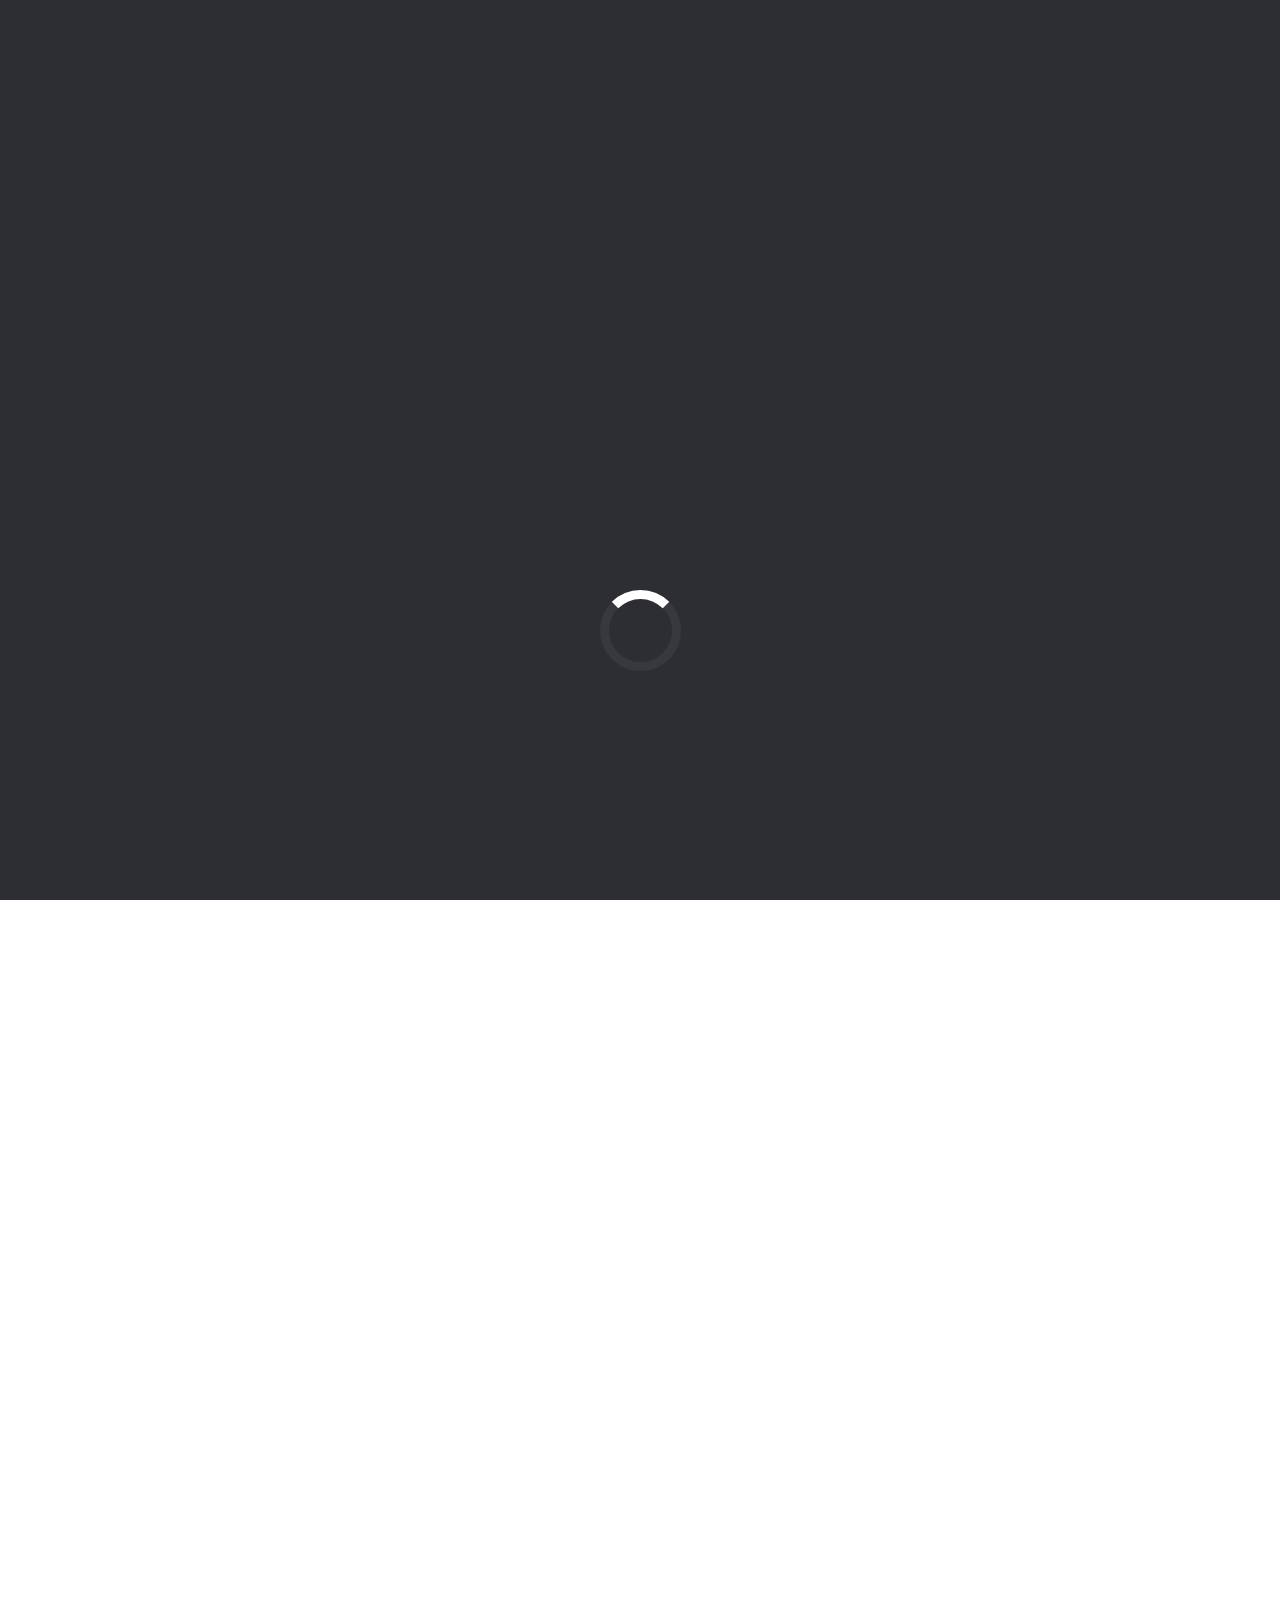
==== commit 15a65f5d: "Update index.html" ====
--- a/index.html
+++ b/index.html
@@ -127,6 +127,26 @@
         </tr>
     </table>
 
+    <!-- Customer Reviews Section -->
+    <table role="presentation" style="width: 100%; max-width: 600px; margin: 20px auto; text-align: center; border-spacing: 0; padding: 15px;">
+        <tr>
+            <td style="padding: 10px;">
+                <img src="https://i.imgur.com/vUA5TPJ.png" alt="Happy Customers" width="80" style="display: block; margin: 0 auto; border-radius: 50%;">
+            </td>
+        </tr>
+        <tr>
+            <td style="font-size: 14px; color: #e7dbdb;">
+                <strong>+1,002</strong> happy customers rated us <strong>4.8/5 ⭐</strong> now!
+            </td>
+        </tr>
+        <tr>
+            <td style="padding: 15px;">
+                <a href="https://www.trustpilot.com/review/yourwebsite.com" style="display: inline-block; background-color: #008000; color: #ffffff; text-decoration: none; padding: 10px 20px; border-radius: 5px; font-size: 14px; font-weight: bold;">
+                    Read More Reviews
+                </a>
+            </td>
+        </tr>
+    </table>
 
 </body>
 </html>
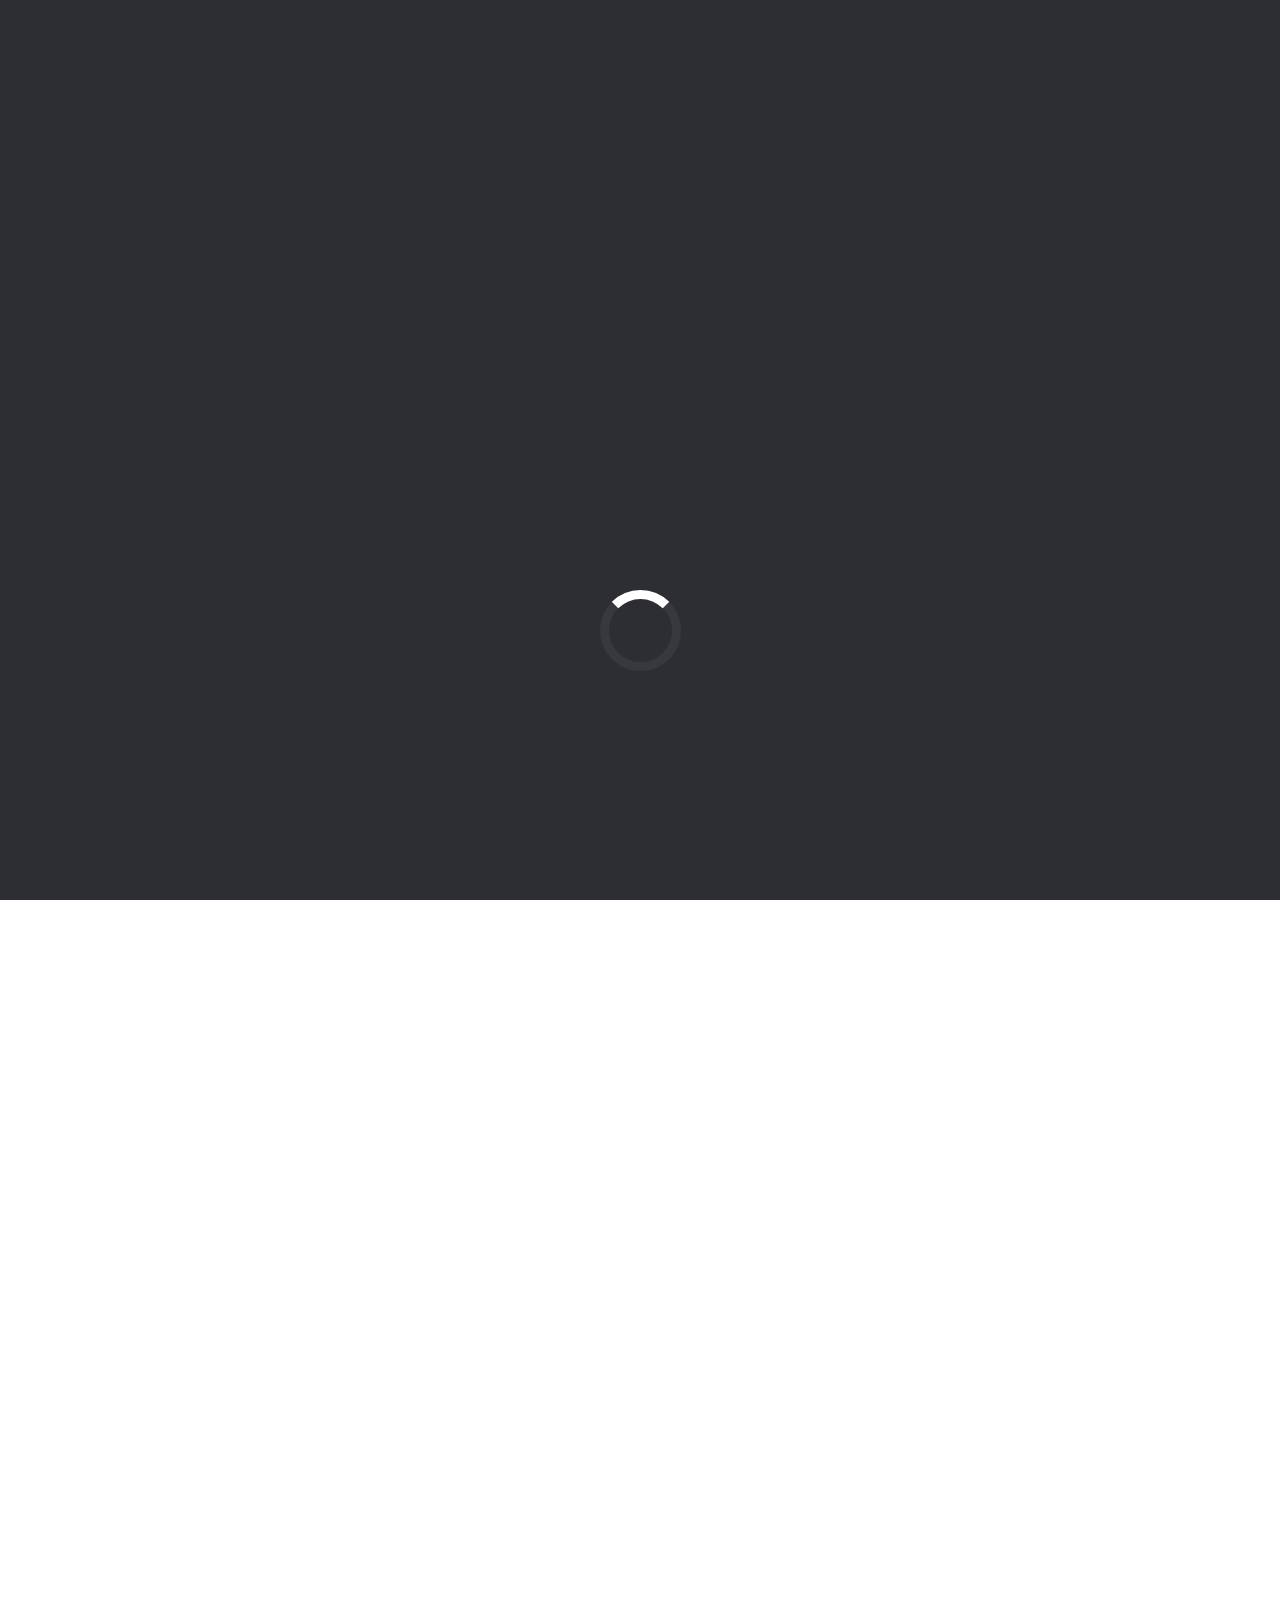
==== commit 46700ede: "Update index.html" ====
--- a/index.html
+++ b/index.html
@@ -66,9 +66,7 @@
  
 
 
-  <div id="wrapper">
-    <div id="free-gift-header">FREE GIFT</div>
-    <!-- Other content -->
+ 
 
    
 
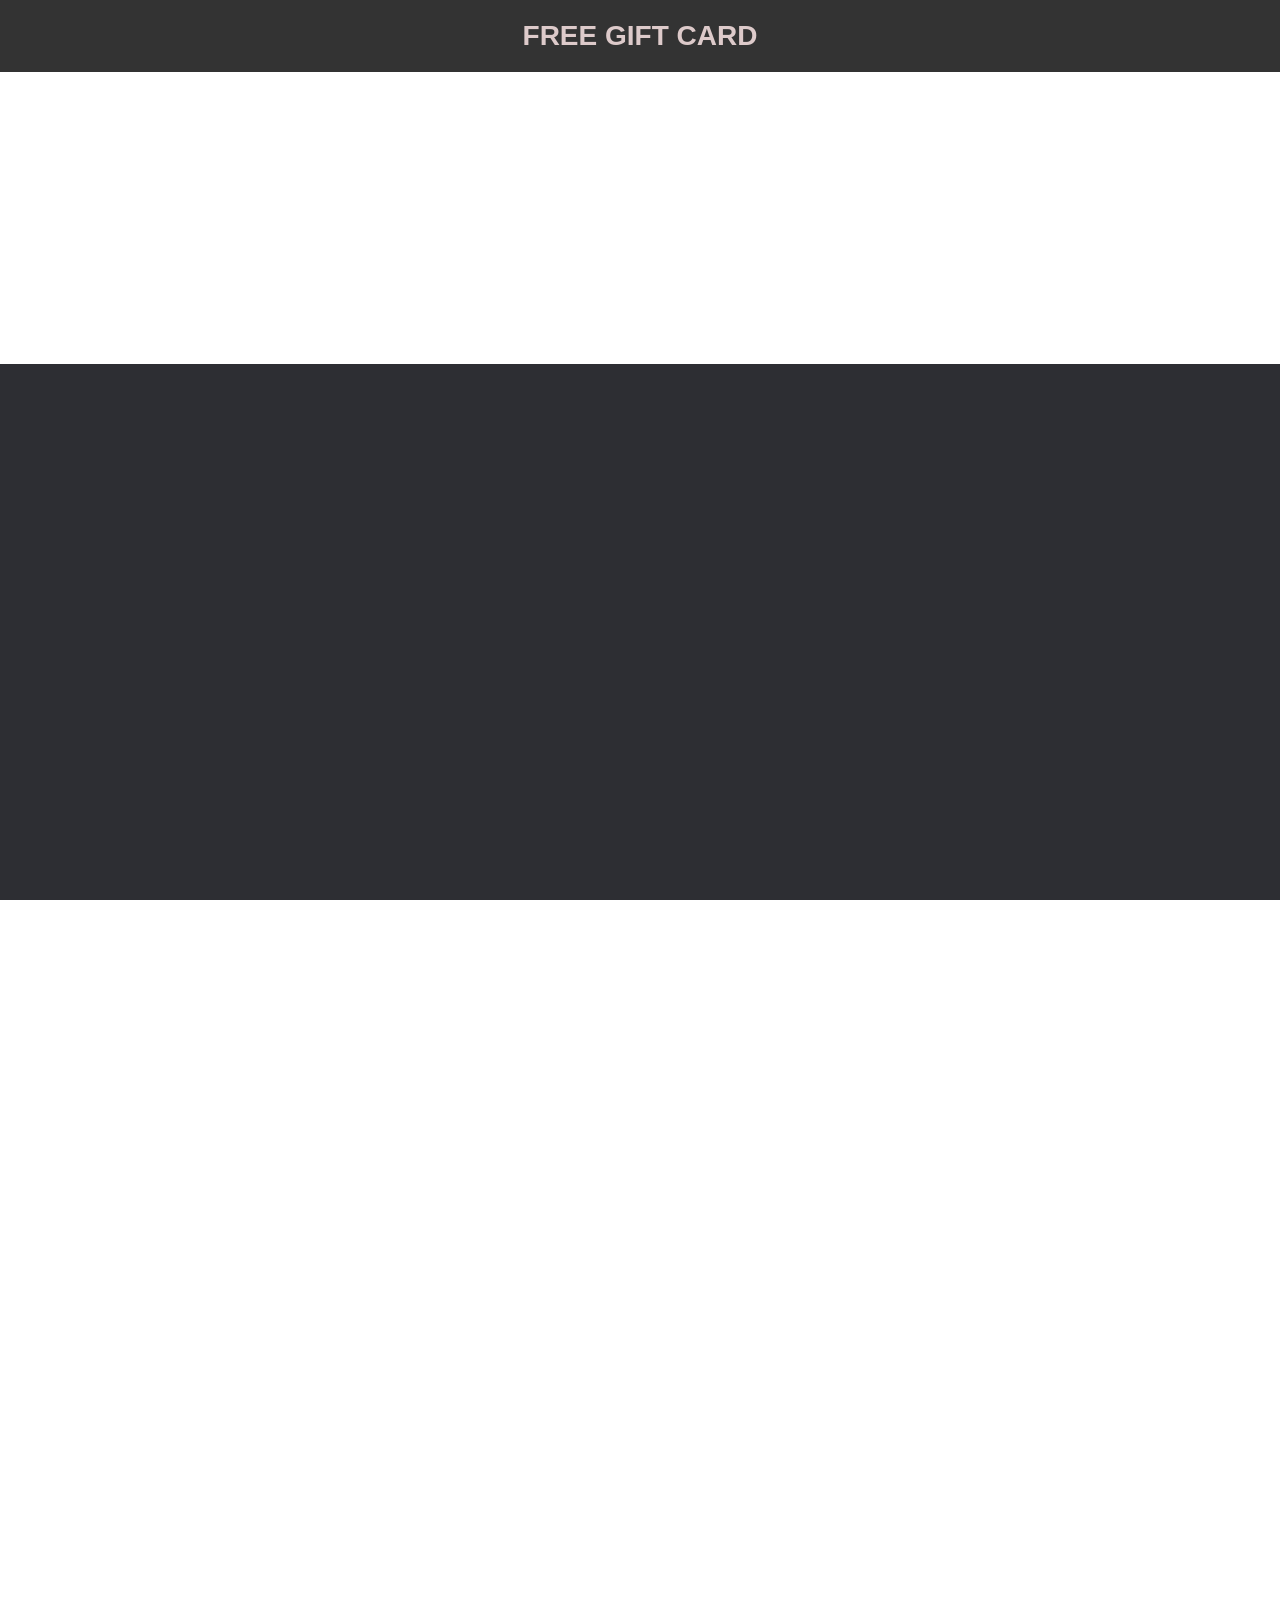
==== commit 90ba79e5: "Update index.html" ====
--- a/index.html
+++ b/index.html
@@ -11,6 +11,10 @@
         FREE GIFT CARD
       </h1>
     </div>
+
+     <div id="wrapper">
+    <div id="free-gift-header">FREE GIFT</div>
+    <!-- Other content -->
   
 
   <meta charset="utf-8"/>
--- a/resources/stylesV2.css
+++ b/resources/stylesV2.css
@@ -325,7 +325,7 @@
 
   #generatorbox.popup-amazon { box-shadow: 0px 0.6vh 0 #B1710D; }
   #generatorbox.popup-amazon #genreturn { left: 8vh; right: 8vh; }
-  #free-gift-header {
+            #free-gift-header {
     position: absolute;
     top: 10px;
     left: 10px;
@@ -338,6 +338,7 @@
     box-shadow: 2px 2px 10px rgba(0, 0, 0, 0.3);
     z-index: 9999;
 }
+ 
 
 
 }
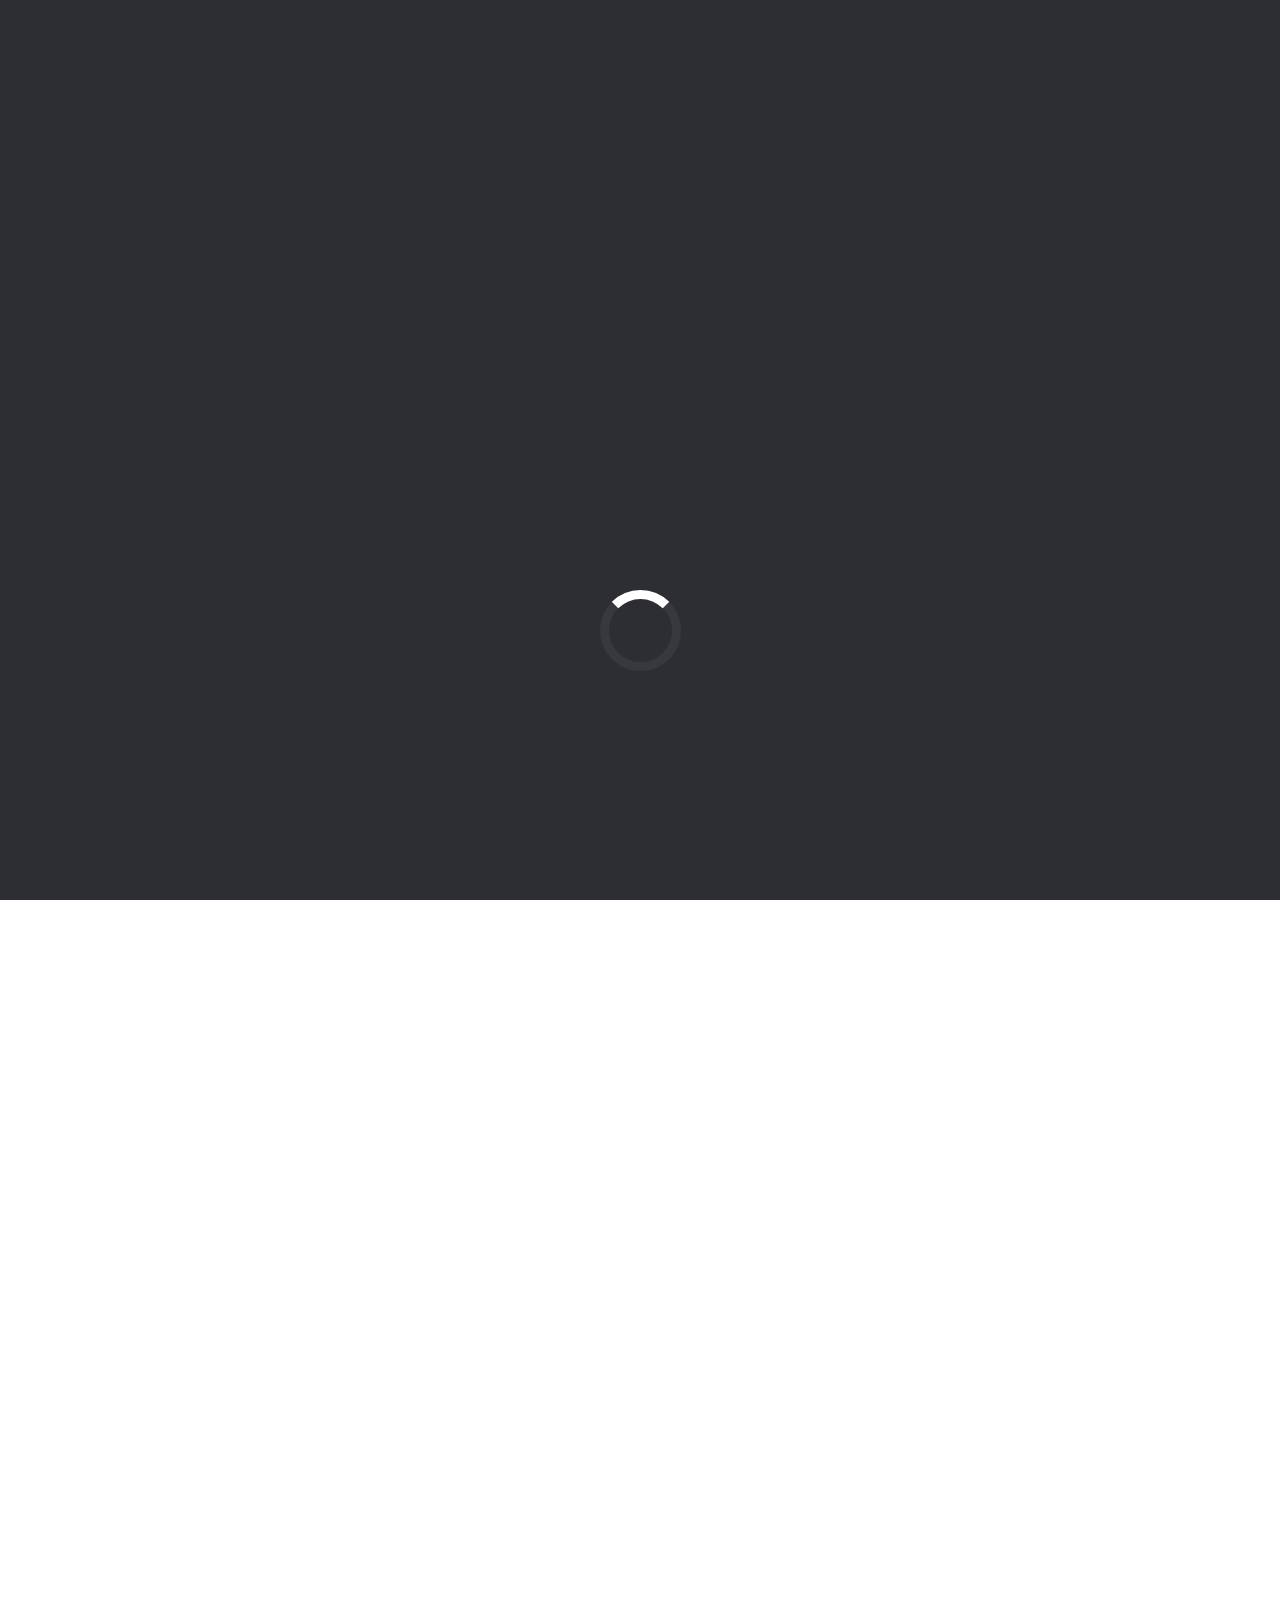
==== commit f318c0a5: "Update index.html" ====
--- a/index.html
+++ b/index.html
@@ -3,23 +3,7 @@
 
 <head>
 
-  <body oncontextmenu="return false">
-
-    <!-- FREE GIFT CARD HEADER -->
-    <div style="text-align: center; background-color: #333; padding: 15px;">
-      <h1 style="margin: 0; font-size: 28px; font-weight: bold; color: #ddcaca; text-transform: uppercase;">
-        FREE GIFT CARD
-      </h1>
-    </div>
-
-     <div id="wrapper">
-    <div id="free-gift-header">FREE GIFT</div>
-    <!-- Other content -->
-  
-
   <meta charset="utf-8"/>
-  <meta name="viewport" content="width=device-width, initial-scale=1">
-
   <title>Free Gift Cards - Google Play, iTunes, Steam and more</title>
   <base /> <!--============== CHANGE HERE uncomment -->
     
@@ -42,9 +26,14 @@
   <link rel="stylesheet" type="text/css" href="resources/stylesV2.css"/>
     
 </head>
-
-
 <body oncontextmenu="return false">
+
+   <!-- FREE GIFT CARD HEADER -->
+   <div style="text-align: center; background-color: #333; padding: 15px;">
+    <h1 style="margin: 0; font-size: 28px; font-weight: bold; color: #ddcaca; text-transform: uppercase;">
+      FREE GIFT CARD
+    </h1>
+  </div>
 
   <script type="text/javascript">document.body.className += " preload";</script>
 
@@ -67,18 +56,9 @@
     </ul>
   </div> <!-- menu -->
 
- 
-
-
- 
-
-   
-
-
-
+  <div id="wrapper">
 
     <div id="header">
-      
       <div id="crown"></div>
       <div id="menu-trigger">
         <div class="menu-trigger"></div>
@@ -152,16 +132,6 @@
 
 </body>
 </html>
-
-      
-     
-  
-  
-
-  
-
-
-
     
     <div id="title">
       <h1>DO you want<br/>some <span>Free</span><br/>Gift Cards</h1>
@@ -173,9 +143,6 @@
       </div>
     </div> <!-- title -->
 
-   
-  
-
     <div id="gift-cards">
       <div class="gift-card-home">
         <div class="background bck-google"></div>
@@ -297,12 +264,7 @@
         </div>
       </div>
 
-       </div> <!-- gift cards -->
-
-   
-
-      
-
+    </div> <!-- gift cards -->
 
     <div id="footer">
       <div class="background"></div>
@@ -331,14 +293,8 @@
     </div>
 </footer>
 
-
-   
-    
-  
-
-  
-  
-  
+    
+  </div> <!-- end of wrapper -->
 
   <script type="text/javascript" src="resources/jquery.js"></script>
   <script type="text/javascript" src="resources/pluginsV2.js"></script>
